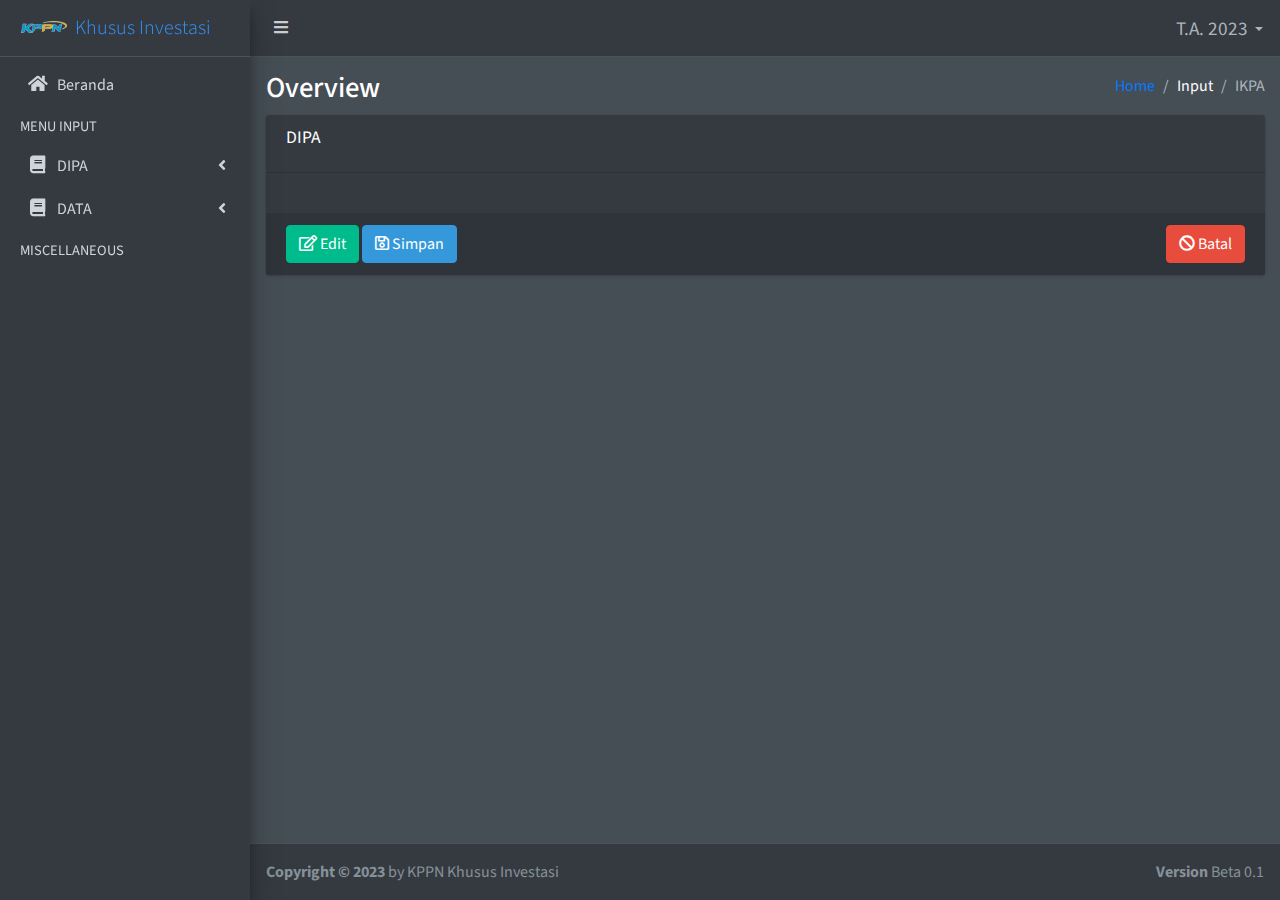
==== pages/input=forms/DIPA.html @ 6e3d6c7b "add pages" ====
<!DOCTYPE html>
<html lang="en">
<head>
<meta charset="utf-8">
<meta http-equiv="X-UA-Compatible" content="IE=edge">
<meta name="viewport" content="width=device-width, initial-scale=1">
<title>Dashboard | KPPN Khusus Investasi</title>
<link rel="stylesheet" href="https://fonts.googleapis.com/css?family=Source+Sans+Pro:300,400,400i,700&display=fallback">
<link rel="stylesheet" href="../../plugins/fontawesome-free/css/all.min.css">
<link rel="stylesheet" href="../../plugins/overlayScrollbars/css/OverlayScrollbars.min.css">
<link rel="stylesheet" href="../../css/dashboard.css" >
<link href="../../css/bootstrap-4.4.1.css" rel="stylesheet" type="text/css">
</head>
<body class="hold-transition dark-mode sidebar-mini layout-fixed layout-navbar-fixed layout-footer-fixed">

<!-- body code goes here --> 
<script src="../../plugins/chart.js/Chart.js"></script>
<div class="wrapper">

<nav class="main-header navbar navbar-expand navbar-dark">
  <ul class="navbar-nav">
    <li class="nav-item"> <a class="nav-link" data-widget="pushmenu" href="#" role="button"><i class="fas fa-bars"></i></a> </li>
  </ul>
  <ul class="navbar-nav ml-auto">
    <li class="nav-item">
      <div class="btn-group">
        <button type="button" class="btn btn-tool dropdown-toggle" data-toggle="dropdown">
        <a style="font-size: 1.2rem">T.A. 2023</a>
        </button>
        <div class="dropdown-menu dropdown-menu-right" role="menu"> <a href="../../index.html" class="dropdown-item">T.A. 2023</a> <a href="../../index.html" class="dropdown-item">T.A. 2022</a> <a href="#" class="dropdown-item">T.A. 2021</a> </div>
      </div>
    </li>
  </ul>
</nav>
<aside class="main-sidebar sidebar-dark-primary elevation-4"><a href="../../index.html" class="brand-link"> <img src="../../img/logo kppn 128px.png" alt="AdminLTE Logo" class="brand-image" style="opacity: .8"> <span class="brand-text font-weight-light">Khusus Investasi</span></a>
  <div class="sidebar">
    <nav class="mt-2">
      <ul class="nav nav-pills nav-sidebar flex-column" data-widget="treeview" role="menu" data-accordion="false">
        <!-- Add icons to the links using the .nav-icon class
               with font-awesome or any other icon font library -->
        <li class="nav-item"> <a href="../../index.html" class="nav-link"> <i class="nav-icon fas fa-home"></i>
          <p> Beranda </p>
        </a></li>
        <li class="nav-header">MENU INPUT</li>
        <li class="nav-item"> <a href="#" class="nav-link"> <i class="nav-icon fas fa-book"></i>
          <p> DIPA <i class="fas fa-angle-left right"></i></p>
          </a>
          <ul class="nav nav-treeview">
            <li class="nav-item"> <a href="DIPA.html" class="nav-link"> <i class="far fa-circle nav-icon"></i>
              <p>data DIPA</p>
            </a></li>
          </ul>
        </li>
        <li class="nav-item"> <a href="#" class="nav-link"> <i class="nav-icon fas fa-book"></i>
          <p> DATA <i class="fas fa-angle-left right"></i></p>
          </a>
          <ul class="nav nav-treeview">
            <li class="nav-item"> <a href="IKPA.html" class="nav-link"> <i class="far fa-circle nav-icon"></i>
              <p>IKPA</p>
            </a></li>
            <li class="nav-item"> <a href="realiasi.html" class="nav-link"> <i class="far fa-circle nav-icon"></i>
              <p>REALISASI</p>
            </a></li>
            <li class="nav-item"> <a href="neraca.html" class="nav-link"> <i class="far fa-circle nav-icon"></i>
              <p>NERACA</p>
            </a></li>
            <li class="nav-item"> <a href="penerimaan.html" class="nav-link"> <i class="far fa-circle nav-icon"></i>
              <p>PENERIMAAN</p>
            </a></li>
          </ul>
        </li>
        <li class="nav-header">MISCELLANEOUS</li>
      </ul>
    </nav>
  </div>
</aside>
<div class="content-wrapper">
  <div class="content-header">
    <div class="container-fluid">
      <div class="row mb-2">
        <div class="col-sm-6">
          <h1 class="m-0">Overview</h1>
        </div>
        <!-- /.col -->
        <div class="col-sm-6">
          <ol class="breadcrumb float-sm-right">
            <li class="breadcrumb-item"><a href="../../index.html">Home</a></li>
            <li class="breadcrumb-item">Input</li>
			  <li class="breadcrumb-item active">IKPA</li>
          </ol>
        </div>
        <!-- /.col --> 
      </div>
      <!-- /.row --> </div>
    <section class="content">
    <div class="container-fluid">
      <div class="row">
        <div class="col-md-12">
          <div class="card">
            <div class="card-header">
              <h2 class="card-title">DIPA</h2>
            </div>
            <!-- /.card-header -->
            <!-- form start -->
            <form class="form-horizontal">
              <div class="card-body"> </div>
              <!-- /.card-body -->
              <div class="card-footer">
                <button type="submit" class="btn btn-success"><i class="nav-icon far fa-edit"></i> Edit</button>
                <button type="submit" class="btn btn-info"><i class="nav-icon far fa-save"></i> Simpan</button>
<button type="submit" class="btn btn-danger float-right"><i class="nav-icon fas fa-ban"></i> Batal</button>
              </div>
              <!-- /.card-footer -->
            </form>
          </div>
          </div>
      </div>
    </div>
		</section>
  </div>
</div>
<!-- jQuery (necessary for Bootstrap's JavaScript plugins) --> 
<aside class="control-sidebar control-sidebar-dark">
  <!-- Control sidebar content goes here -->
</aside>
<footer class="main-footer"> <strong>Copyright &copy; 2023 </strong> by KPPN Khusus Investasi
  <div class="float-right d-none d-sm-inline-block"> <b>Version</b> Beta 0.1 </div>
</footer>
	</div>
<script src="../../js/jquery-3.4.1.min.js"></script> 

<!-- Include all compiled plugins (below), or include individual files as needed --> 
<script src="../../js/adminlte.js"></script> 
<script src="../../js/popper.min.js"></script> 
<script src="../../js/bootstrap-4.4.1.js"></script> 
<script src="../../plugins/overlayScrollbars/js/jquery.overlayScrollbars.min.js"></script>
</body>
</html>
---- plugins/overlayScrollbars/css/OverlayScrollbars.min.css ----
/*!
 * OverlayScrollbars
 * https://github.com/KingSora/OverlayScrollbars
 *
 * Version: 1.13.0
 *
 * Copyright KingSora | Rene Haas.
 * https://github.com/KingSora
 *
 * Released under the MIT license.
 * Date: 02.08.2020
 */
html.os-html,html.os-html>.os-host{display:block;overflow:hidden;box-sizing:border-box;height:100%!important;width:100%!important;min-width:100%!important;min-height:100%!important;margin:0!important;position:absolute!important}html.os-html>.os-host>.os-padding{position:absolute}body.os-dragging,body.os-dragging *{cursor:default}.os-host,.os-host-textarea{position:relative;overflow:visible!important;-webkit-box-orient:vertical;-webkit-box-direction:normal;-ms-flex-direction:column;flex-direction:column;-ms-flex-wrap:nowrap;flex-wrap:nowrap;-webkit-box-pack:start;-ms-flex-pack:start;justify-content:flex-start;-ms-flex-line-pack:start;align-content:flex-start;-webkit-box-align:start;-ms-flex-align:start;-ms-grid-row-align:flex-start;align-items:flex-start}.os-host-flexbox{overflow:hidden!important;display:-webkit-box;display:-ms-flexbox;display:flex}.os-host-flexbox>.os-size-auto-observer{height:inherit!important}.os-host-flexbox>.os-content-glue{-webkit-box-flex:1;-ms-flex-positive:1;flex-grow:1;-ms-flex-negative:0;flex-shrink:0}.os-host-flexbox>.os-size-auto-observer,.os-host-flexbox>.os-content-glue{min-height:0;min-width:0;-webkit-box-flex:0;-ms-flex-positive:0;flex-grow:0;-ms-flex-negative:1;flex-shrink:1;-ms-flex-preferred-size:auto;flex-basis:auto}#os-dummy-scrollbar-size{position:fixed;opacity:0;-ms-filter:'progid:DXImageTransform.Microsoft.Alpha(Opacity=0)';visibility:hidden;overflow:scroll;height:500px;width:500px}#os-dummy-scrollbar-size>div{width:200%;height:200%;margin:10px 0}#os-dummy-scrollbar-size:before,#os-dummy-scrollbar-size:after,.os-content:before,.os-content:after{content:'';display:table;width:.01px;height:.01px;line-height:0;font-size:0;flex-grow:0;flex-shrink:0;visibility:hidden}#os-dummy-scrollbar-size,.os-viewport{-ms-overflow-style:scrollbar!important}.os-viewport-native-scrollbars-invisible#os-dummy-scrollbar-size,.os-viewport-native-scrollbars-invisible.os-viewport{scrollbar-width:none!important}.os-viewport-native-scrollbars-invisible#os-dummy-scrollbar-size::-webkit-scrollbar,.os-viewport-native-scrollbars-invisible.os-viewport::-webkit-scrollbar,.os-viewport-native-scrollbars-invisible#os-dummy-scrollbar-size::-webkit-scrollbar-corner,.os-viewport-native-scrollbars-invisible.os-viewport::-webkit-scrollbar-corner{display:none!important;width:0!important;height:0!important;visibility:hidden!important;background:0 0!important}.os-content-glue{box-sizing:inherit;max-height:100%;max-width:100%;width:100%;pointer-events:none}.os-padding{box-sizing:inherit;direction:inherit;position:absolute;overflow:visible;padding:0;margin:0;left:0;top:0;bottom:0;right:0;width:auto!important;height:auto!important;z-index:0}.os-host-overflow>.os-padding{overflow:hidden}.os-viewport{direction:inherit!important;box-sizing:inherit!important;resize:none!important;outline:0!important;position:absolute;overflow:hidden;top:0;left:0;bottom:0;right:0;padding:0;margin:0;-webkit-overflow-scrolling:touch}.os-content-arrange{position:absolute;z-index:-1;min-height:1px;min-width:1px;pointer-events:none}.os-content{direction:inherit;box-sizing:border-box!important;position:relative;display:block;height:100%;width:100%;height:100%;width:100%;visibility:visible}.os-content>.os-textarea{box-sizing:border-box!important;direction:inherit!important;background:0 0!important;outline:0 transparent!important;overflow:hidden!important;position:absolute!important;display:block!important;top:0!important;left:0!important;margin:0!important;border-radius:0!important;float:none!important;-webkit-filter:none!important;filter:none!important;border:0!important;resize:none!important;-webkit-transform:none!important;transform:none!important;max-width:none!important;max-height:none!important;box-shadow:none!important;-webkit-perspective:none!important;perspective:none!important;opacity:1!important;z-index:1!important;clip:auto!important;vertical-align:baseline!important;padding:0}.os-host-rtl>.os-padding>.os-viewport>.os-content>.os-textarea{right:0!important}.os-content>.os-textarea-cover{z-index:-1;pointer-events:none}.os-content>.os-textarea[wrap=off]{white-space:pre!important;margin:0!important}.os-text-inherit{font-family:inherit;font-size:inherit;font-weight:inherit;font-style:inherit;font-variant:inherit;text-transform:inherit;text-decoration:inherit;text-indent:inherit;text-align:inherit;text-shadow:inherit;text-overflow:inherit;letter-spacing:inherit;word-spacing:inherit;line-height:inherit;unicode-bidi:inherit;direction:inherit;color:inherit;cursor:text}.os-resize-observer,.os-resize-observer-host{box-sizing:inherit;display:block;visibility:hidden;position:absolute;top:0;left:0;height:100%;width:100%;overflow:hidden;pointer-events:none;z-index:-1}.os-resize-observer-host{padding:inherit;border:inherit;border-color:transparent;border-style:solid;box-sizing:border-box}.os-resize-observer-host.observed{display:flex;flex-direction:column;justify-content:flex-start;align-items:flex-start}.os-resize-observer-host>.os-resize-observer,.os-resize-observer-host.observed>.os-resize-observer{height:200%;width:200%;padding:inherit;border:inherit;margin:0;display:block;box-sizing:content-box}.os-resize-observer-host.observed>.os-resize-observer,.os-resize-observer-host.observed>.os-resize-observer:before{display:flex;position:relative;flex-grow:1;flex-shrink:0;flex-basis:auto;box-sizing:border-box}.os-resize-observer-host.observed>.os-resize-observer:before{content:'';box-sizing:content-box;padding:inherit;border:inherit;margin:0}.os-size-auto-observer{box-sizing:inherit!important;height:100%;width:inherit;max-width:1px;position:relative;float:left;max-height:1px;overflow:hidden;z-index:-1;padding:0;margin:0;pointer-events:none;-webkit-box-flex:inherit;-ms-flex-positive:inherit;flex-grow:inherit;-ms-flex-negative:0;flex-shrink:0;-ms-flex-preferred-size:0;flex-basis:0}.os-size-auto-observer>.os-resize-observer{width:1000%;height:1000%;min-height:1px;min-width:1px}.os-resize-observer-item{position:absolute;top:0;right:0;bottom:0;left:0;overflow:hidden;z-index:-1;opacity:0;direction:ltr!important;-webkit-box-flex:0!important;-ms-flex:none!important;flex:none!important}.os-resize-observer-item-final{position:absolute;left:0;top:0;-webkit-transition:none!important;transition:none!important;-webkit-box-flex:0!important;-ms-flex:none!important;flex:none!important}.os-resize-observer{-webkit-animation-duration:.001s;animation-duration:.001s;-webkit-animation-name:os-resize-observer-dummy-animation;animation-name:os-resize-observer-dummy-animation}object.os-resize-observer{box-sizing:border-box!important}@-webkit-keyframes os-resize-observer-dummy-animation{0%{z-index:0}to{z-index:-1}}@keyframes os-resize-observer-dummy-animation{0%{z-index:0}to{z-index:-1}}.os-host-transition>.os-scrollbar,.os-host-transition>.os-scrollbar-corner{-webkit-transition:opacity .3s,visibility .3s,top .3s,right .3s,bottom .3s,left .3s;transition:opacity .3s,visibility .3s,top .3s,right .3s,bottom .3s,left .3s}html.os-html>.os-host>.os-scrollbar{position:absolute;z-index:999999}.os-scrollbar,.os-scrollbar-corner{position:absolute;opacity:1;-ms-filter:'progid:DXImageTransform.Microsoft.Alpha(Opacity=100)';z-index:1}.os-scrollbar-corner{bottom:0;right:0}.os-scrollbar{pointer-events:none}.os-scrollbar-track{pointer-events:auto;position:relative;height:100%;width:100%;padding:0!important;border:0!important}.os-scrollbar-handle{pointer-events:auto;position:absolute;width:100%;height:100%}.os-scrollbar-handle-off,.os-scrollbar-track-off{pointer-events:none}.os-scrollbar.os-scrollbar-unusable,.os-scrollbar.os-scrollbar-unusable *{pointer-events:none!important}.os-scrollbar.os-scrollbar-unusable .os-scrollbar-handle{opacity:0!important}.os-scrollbar-horizontal{bottom:0;left:0}.os-scrollbar-vertical{top:0;right:0}.os-host-rtl>.os-scrollbar-horizontal{right:0}.os-host-rtl>.os-scrollbar-vertical{right:auto;left:0}.os-host-rtl>.os-scrollbar-corner{right:auto;left:0}.os-scrollbar-auto-hidden,.os-padding+.os-scrollbar-corner,.os-host-resize-disabled.os-host-scrollbar-horizontal-hidden>.os-scrollbar-corner,.os-host-scrollbar-horizontal-hidden>.os-scrollbar-horizontal,.os-host-resize-disabled.os-host-scrollbar-vertical-hidden>.os-scrollbar-corner,.os-host-scrollbar-vertical-hidden>.os-scrollbar-vertical,.os-scrollbar-horizontal.os-scrollbar-auto-hidden+.os-scrollbar-vertical+.os-scrollbar-corner,.os-scrollbar-horizontal+.os-scrollbar-vertical.os-scrollbar-auto-hidden+.os-scrollbar-corner,.os-scrollbar-horizontal.os-scrollbar-auto-hidden+.os-scrollbar-vertical.os-scrollbar-auto-hidden+.os-scrollbar-corner{opacity:0;visibility:hidden;pointer-events:none}.os-scrollbar-corner-resize-both{cursor:nwse-resize}.os-host-rtl>.os-scrollbar-corner-resize-both{cursor:nesw-resize}.os-scrollbar-corner-resize-horizontal{cursor:ew-resize}.os-scrollbar-corner-resize-vertical{cursor:ns-resize}.os-dragging .os-scrollbar-corner.os-scrollbar-corner-resize{cursor:default}.os-host-resize-disabled.os-host-scrollbar-horizontal-hidden>.os-scrollbar-vertical{top:0;bottom:0}.os-host-resize-disabled.os-host-scrollbar-vertical-hidden>.os-scrollbar-horizontal,.os-host-rtl.os-host-resize-disabled.os-host-scrollbar-vertical-hidden>.os-scrollbar-horizontal{right:0;left:0}.os-scrollbar:hover,.os-scrollbar-corner.os-scrollbar-corner-resize{opacity:1!important;visibility:visible!important}.os-scrollbar-corner.os-scrollbar-corner-resize{background-image:url([data-uri]);background-repeat:no-repeat;background-position:100% 100%;pointer-events:auto!important}.os-host-rtl>.os-scrollbar-corner.os-scrollbar-corner-resize{-webkit-transform:scale(-1,1);transform:scale(-1,1)}.os-host-overflow{overflow:hidden!important}.os-theme-none>.os-scrollbar-horizontal,.os-theme-none>.os-scrollbar-vertical,.os-theme-none>.os-scrollbar-corner{display:none!important}.os-theme-none>.os-scrollbar-corner-resize{display:block!important;min-width:10px;min-height:10px}.os-theme-dark>.os-scrollbar-horizontal,.os-theme-light>.os-scrollbar-horizontal{right:10px;height:10px}.os-theme-dark>.os-scrollbar-vertical,.os-theme-light>.os-scrollbar-vertical{bottom:10px;width:10px}.os-theme-dark.os-host-rtl>.os-scrollbar-horizontal,.os-theme-light.os-host-rtl>.os-scrollbar-horizontal{left:10px;right:0}.os-theme-dark>.os-scrollbar-corner,.os-theme-light>.os-scrollbar-corner{height:10px;width:10px}.os-theme-dark>.os-scrollbar-corner,.os-theme-light>.os-scrollbar-corner{background-color:transparent}.os-theme-dark>.os-scrollbar,.os-theme-light>.os-scrollbar{padding:2px;box-sizing:border-box;background:0 0}.os-theme-dark>.os-scrollbar.os-scrollbar-unusable,.os-theme-light>.os-scrollbar.os-scrollbar-unusable{background:0 0}.os-theme-dark>.os-scrollbar>.os-scrollbar-track,.os-theme-light>.os-scrollbar>.os-scrollbar-track{background:0 0}.os-theme-dark>.os-scrollbar-horizontal>.os-scrollbar-track>.os-scrollbar-handle,.os-theme-light>.os-scrollbar-horizontal>.os-scrollbar-track>.os-scrollbar-handle{min-width:30px}.os-theme-dark>.os-scrollbar-vertical>.os-scrollbar-track>.os-scrollbar-handle,.os-theme-light>.os-scrollbar-vertical>.os-scrollbar-track>.os-scrollbar-handle{min-height:30px}.os-theme-dark.os-host-transition>.os-scrollbar>.os-scrollbar-track>.os-scrollbar-handle,.os-theme-light.os-host-transition>.os-scrollbar>.os-scrollbar-track>.os-scrollbar-handle{-webkit-transition:background-color .3s;transition:background-color .3s}.os-theme-dark>.os-scrollbar>.os-scrollbar-track>.os-scrollbar-handle,.os-theme-light>.os-scrollbar>.os-scrollbar-track>.os-scrollbar-handle,.os-theme-dark>.os-scrollbar>.os-scrollbar-track,.os-theme-light>.os-scrollbar>.os-scrollbar-track{border-radius:10px}.os-theme-dark>.os-scrollbar>.os-scrollbar-track>.os-scrollbar-handle{background:rgba(0,0,0,.4)}.os-theme-light>.os-scrollbar>.os-scrollbar-track>.os-scrollbar-handle{background:rgba(255,255,255,.4)}.os-theme-dark>.os-scrollbar:hover>.os-scrollbar-track>.os-scrollbar-handle{background:rgba(0,0,0,.55)}.os-theme-light>.os-scrollbar:hover>.os-scrollbar-track>.os-scrollbar-handle{background:rgba(255,255,255,.55)}.os-theme-dark>.os-scrollbar>.os-scrollbar-track>.os-scrollbar-handle.active{background:rgba(0,0,0,.7)}.os-theme-light>.os-scrollbar>.os-scrollbar-track>.os-scrollbar-handle.active{background:rgba(255,255,255,.7)}.os-theme-dark>.os-scrollbar-horizontal .os-scrollbar-handle:before,.os-theme-dark>.os-scrollbar-vertical .os-scrollbar-handle:before,.os-theme-light>.os-scrollbar-horizontal .os-scrollbar-handle:before,.os-theme-light>.os-scrollbar-vertical .os-scrollbar-handle:before{content:'';position:absolute;left:0;right:0;top:0;bottom:0;display:block}.os-theme-dark.os-host-scrollbar-horizontal-hidden>.os-scrollbar-horizontal .os-scrollbar-handle:before,.os-theme-dark.os-host-scrollbar-vertical-hidden>.os-scrollbar-vertical .os-scrollbar-handle:before,.os-theme-light.os-host-scrollbar-horizontal-hidden>.os-scrollbar-horizontal .os-scrollbar-handle:before,.os-theme-light.os-host-scrollbar-vertical-hidden>.os-scrollbar-vertical .os-scrollbar-handle:before{display:none}.os-theme-dark>.os-scrollbar-horizontal .os-scrollbar-handle:before,.os-theme-light>.os-scrollbar-horizontal .os-scrollbar-handle:before{top:-6px;bottom:-2px}.os-theme-dark>.os-scrollbar-vertical .os-scrollbar-handle:before,.os-theme-light>.os-scrollbar-vertical .os-scrollbar-handle:before{left:-6px;right:-2px}.os-host-rtl.os-theme-dark>.os-scrollbar-vertical .os-scrollbar-handle:before,.os-host-rtl.os-theme-light>.os-scrollbar-vertical .os-scrollbar-handle:before{right:-6px;left:-2px}
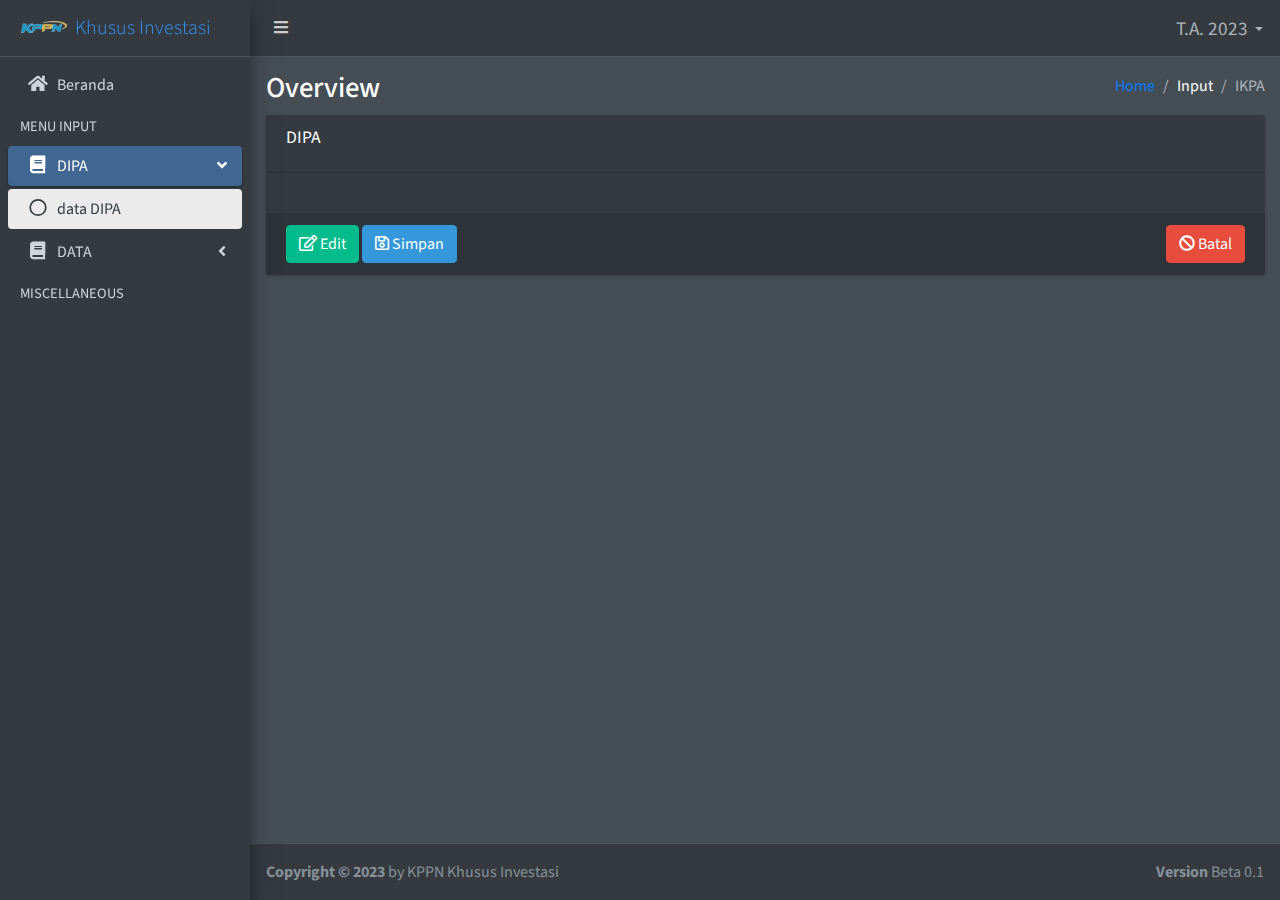
==== commit 85782092: "fix form page" ====
--- a/pages/input=forms/DIPA.html
+++ b/pages/input=forms/DIPA.html
@@ -42,11 +42,11 @@
           <p> Beranda </p>
         </a></li>
         <li class="nav-header">MENU INPUT</li>
-        <li class="nav-item"> <a href="#" class="nav-link"> <i class="nav-icon fas fa-book"></i>
+        <li class="nav-item menu-open"> <a href="#" class="nav-link active"> <i class="nav-icon fas fa-book"></i>
           <p> DIPA <i class="fas fa-angle-left right"></i></p>
           </a>
           <ul class="nav nav-treeview">
-            <li class="nav-item"> <a href="DIPA.html" class="nav-link"> <i class="far fa-circle nav-icon"></i>
+            <li class="nav-item"> <a href="DIPA.html" class="nav-link active"> <i class="far fa-circle nav-icon"></i>
               <p>data DIPA</p>
             </a></li>
           </ul>
--- a/css/dashboard.css
+++ b/css/dashboard.css
@@ -10683,6 +10683,7 @@
   min-height: 100%;
 }
 
+
 .wrapper {
   position: relative;
 }
@@ -11677,6 +11678,7 @@
     margin-left: 0;
   }
 }
+
 
 @media (min-width: 768px) {
   .sidebar-mini-md .content-wrapper,
@@ -24067,8 +24069,8 @@
 .dark-mode .custom-file-label::after,
 .dark-mode .custom-control-label::before,
 .dark-mode .input-group-text {
-  background-color: #343a40;
-  color: #fff;
+  background-color: #fff;
+  color: #343a40;
 }
 
 .dark-mode .form-control:not(.form-control-navbar):not(.form-control-sidebar):not(.is-invalid):not(:focus),
@@ -35043,6 +35045,10 @@
   border-top: 0;
   color: #666;
   padding: 20px;
+}
+
+.form-number {
+	text-align: right;
 }
 
 .login-card-body .input-group .form-control,
